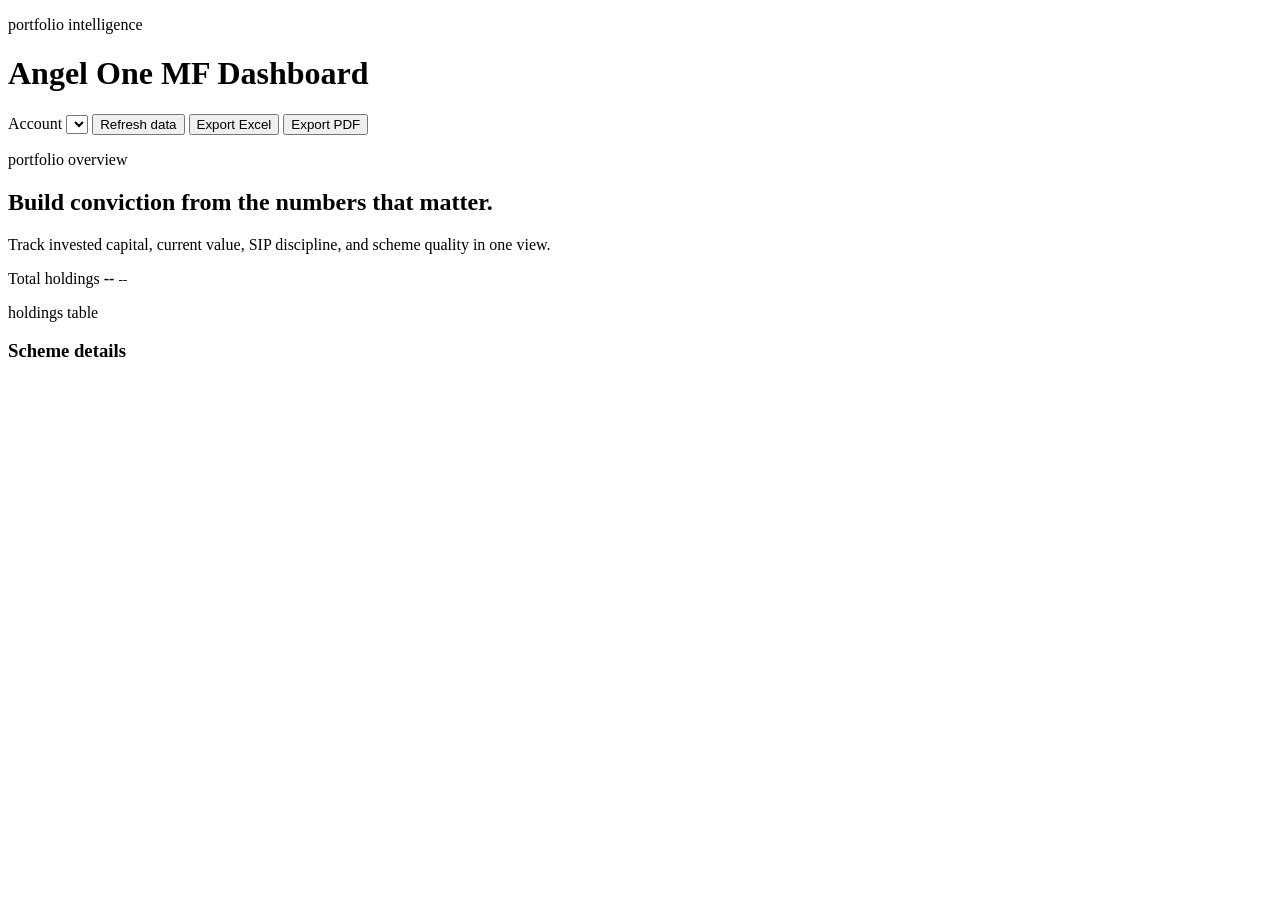
==== app/static/index.html @ cec3f73f "overall UI+API code updated" ====
<!DOCTYPE html>
<html lang="en">
  <head>
    <meta charset="UTF-8" />
    <meta name="viewport" content="width=device-width, initial-scale=1.0" />
    <title>Angel One Portfolio</title>
    <link rel="preconnect" href="https://fonts.googleapis.com" />
    <link rel="preconnect" href="https://fonts.gstatic.com" crossorigin />
    <link href="https://fonts.googleapis.com/css2?family=Inter:wght@400;500;600;700;800;900&family=Playfair+Display:wght@600;700;800&display=swap" rel="stylesheet" />
    <link rel="stylesheet" href="/static/styles.css" />
  </head>
  <body>
    <div class="page-shell">
      <header class="topbar">
        <div>
          <p class="eyebrow">portfolio intelligence</p>
          <h1>Angel One MF Dashboard</h1>
        </div>
        <div class="actions">
          <label class="account-picker" for="accountFilter">
            <span>Account</span>
            <select id="accountFilter"></select>
          </label>
          <button class="secondary" id="refreshBtn" type="button">Refresh data</button>
          <button class="primary" id="excelBtn" type="button">Export Excel</button>
          <button class="ghost" id="pdfBtn" type="button">Export PDF</button>
        </div>
      </header>

      <main class="dashboard">
        <section class="hero panel">
          <div class="hero-copy">
            <p class="eyebrow accent">portfolio overview</p>
            <h2>Build conviction from the numbers that matter.</h2>
            <p class="subtle">
              Track invested capital, current value, SIP discipline, and scheme quality in one view.
            </p>
          </div>
          <div class="hero-metric">
            <span>Total holdings</span>
            <strong id="holdingsCount">--</strong>
            <small id="gainValue">--</small>
          </div>
        </section>

        <section id="cardGrid" class="card-grid" aria-live="polite"></section>

        <section class="panel">
          <div class="section-header">
            <div>
              <p class="eyebrow">holdings table</p>
              <h3>Scheme details</h3>
            </div>
          </div>

          <div class="table-wrap">
            <table>
              <thead id="tableHead"></thead>
              <tbody id="tableBody"></tbody>
            </table>
          </div>
        </section>
      </main>
    </div>

    <script src="/static/app.js"></script>
  </body>
</html>
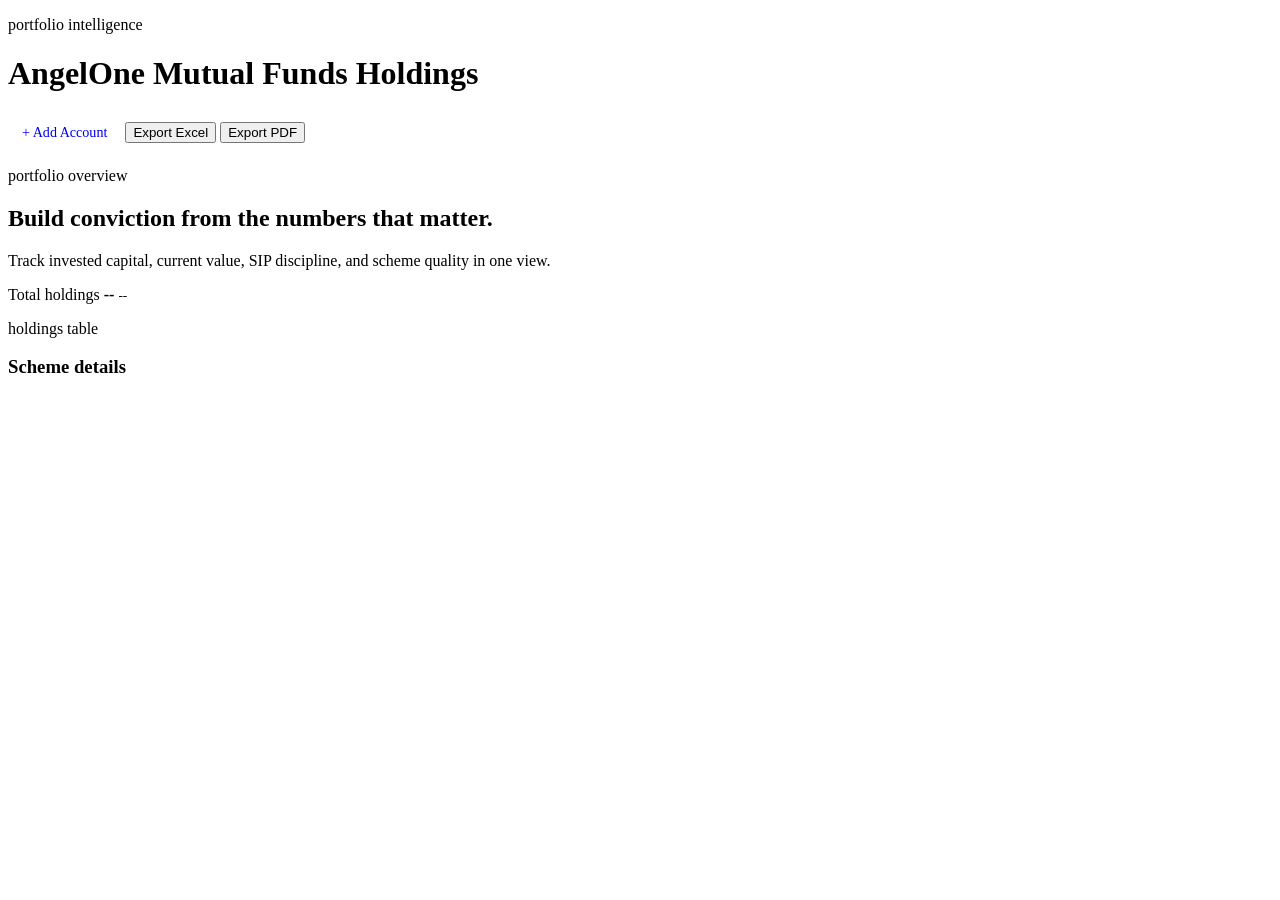
==== commit b8b7074f: "Updated UI and multi-user account handling." ====
--- a/app/static/index.html
+++ b/app/static/index.html
@@ -3,10 +3,10 @@
   <head>
     <meta charset="UTF-8" />
     <meta name="viewport" content="width=device-width, initial-scale=1.0" />
-    <title>Angel One Portfolio</title>
-    <link rel="preconnect" href="https://fonts.googleapis.com" />
-    <link rel="preconnect" href="https://fonts.gstatic.com" crossorigin />
+    <title>AngelOne Mutual Funds Holdings</title>
     <link href="https://fonts.googleapis.com/css2?family=Inter:wght@400;500;600;700;800;900&family=Playfair+Display:wght@600;700;800&display=swap" rel="stylesheet" />
+    <link rel="icon" type="image/svg+xml" href="/static/favicon.svg" />
+    <link rel="shortcut icon" href="/static/favicon.svg" />
     <link rel="stylesheet" href="/static/styles.css" />
   </head>
   <body>
@@ -14,18 +14,21 @@
       <header class="topbar">
         <div>
           <p class="eyebrow">portfolio intelligence</p>
-          <h1>Angel One MF Dashboard</h1>
+          <h1>AngelOne Mutual Funds Holdings</h1>
+          <p class="subtle" id="userInfo" style="display: none; margin-top: 4px; font-size: 13px; font-weight: 500;">Loading...</p>
         </div>
         <div class="actions">
-          <label class="account-picker" for="accountFilter">
-            <span>Account</span>
-            <select id="accountFilter"></select>
-          </label>
-          <button class="secondary" id="refreshBtn" type="button">Refresh data</button>
+          <select id="accountSelect" style="display: none; padding: 10px 14px; border-radius: 12px; font-size: 0.88rem; background: rgba(17, 28, 42, 0.9); border: 1px solid rgba(152, 176, 206, 0.22); color: var(--text); cursor: pointer;"></select>
+          <a href="/login" class="ghost" id="addAccountBtn" style="text-decoration: none; padding: 10px 14px; border-radius: 12px; display: inline-flex; align-items: center; gap: 6px; font-size: 0.88rem;">+ Add Account</a>
           <button class="primary" id="excelBtn" type="button">Export Excel</button>
           <button class="ghost" id="pdfBtn" type="button">Export PDF</button>
         </div>
       </header>
+
+      <div id="authBanner" style="display: none; margin-bottom: 20px; padding: 12px 18px; border-radius: 14px; background: rgba(255, 180, 162, 0.12); border: 1px solid rgba(255, 180, 162, 0.3); color: #ffb4a2; justify-content: space-between; align-items: center;">
+        <span>⚠️ Session expired for this account. Showing cached portfolio.</span>
+        <a href="/login" style="color: var(--accent); font-weight: 600; text-decoration: underline; margin-left: 12px;">Re-login to refresh live data</a>
+      </div>
 
       <main class="dashboard">
         <section class="hero panel">
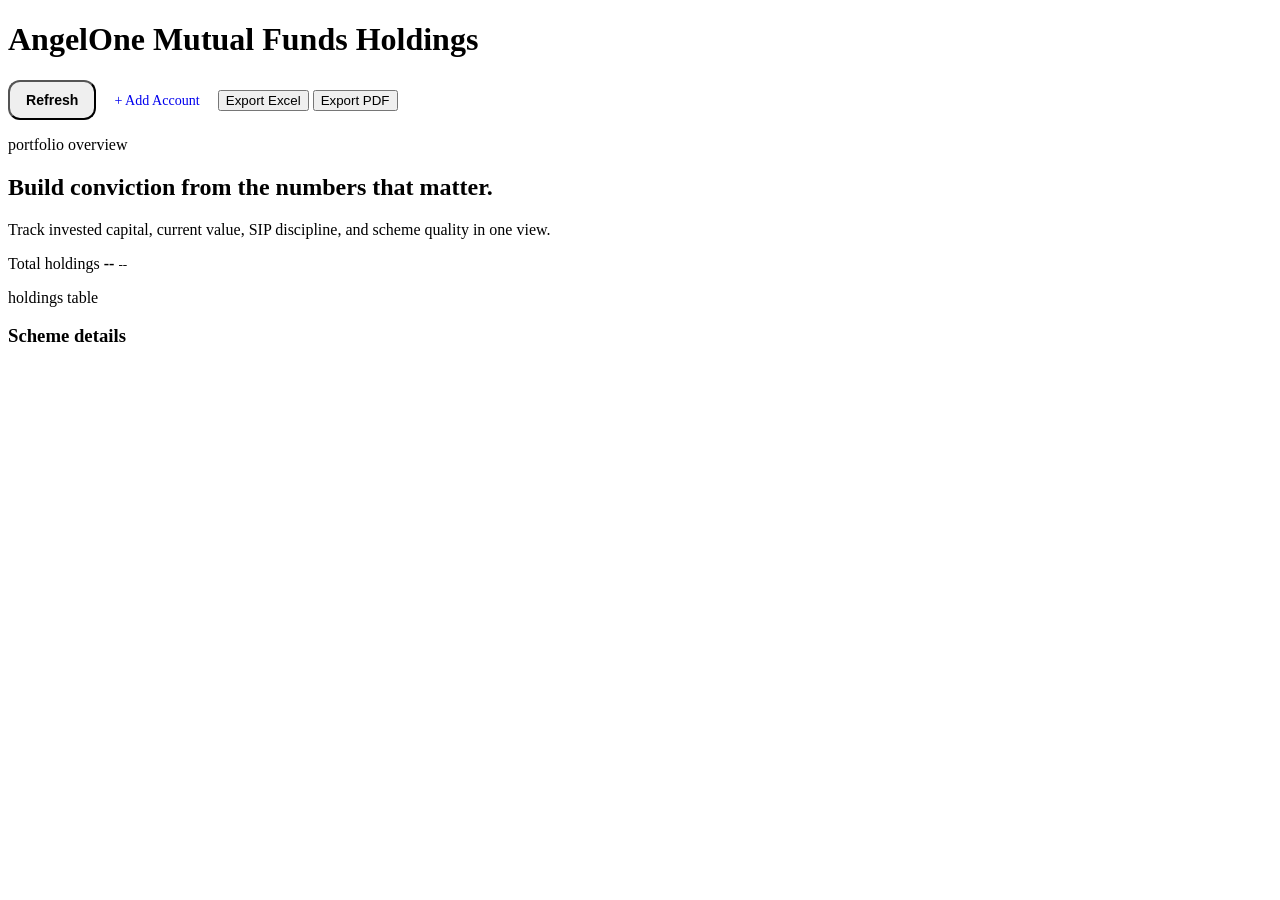
==== commit 39d807cd: "updated and cleaned up UI and API for local use." ====
--- a/app/static/index.html
+++ b/app/static/index.html
@@ -7,18 +7,18 @@
     <link href="https://fonts.googleapis.com/css2?family=Inter:wght@400;500;600;700;800;900&family=Playfair+Display:wght@600;700;800&display=swap" rel="stylesheet" />
     <link rel="icon" type="image/svg+xml" href="/static/favicon.svg" />
     <link rel="shortcut icon" href="/static/favicon.svg" />
-    <link rel="stylesheet" href="/static/styles.css" />
+    <link rel="stylesheet" href="/static/styles.css?v=2" />
   </head>
   <body>
     <div class="page-shell">
       <header class="topbar">
         <div>
-          <p class="eyebrow">portfolio intelligence</p>
           <h1>AngelOne Mutual Funds Holdings</h1>
           <p class="subtle" id="userInfo" style="display: none; margin-top: 4px; font-size: 13px; font-weight: 500;">Loading...</p>
         </div>
         <div class="actions">
           <select id="accountSelect" style="display: none; padding: 10px 14px; border-radius: 12px; font-size: 0.88rem; background: rgba(17, 28, 42, 0.9); border: 1px solid rgba(152, 176, 206, 0.22); color: var(--text); cursor: pointer;"></select>
+          <button class="secondary" id="refreshBtn" type="button" style="padding: 10px 16px; border-radius: 12px; font-size: 0.88rem; font-weight: 600; cursor: pointer;">Refresh</button>
           <a href="/login" class="ghost" id="addAccountBtn" style="text-decoration: none; padding: 10px 14px; border-radius: 12px; display: inline-flex; align-items: center; gap: 6px; font-size: 0.88rem;">+ Add Account</a>
           <button class="primary" id="excelBtn" type="button">Export Excel</button>
           <button class="ghost" id="pdfBtn" type="button">Export PDF</button>
@@ -26,8 +26,8 @@
       </header>
 
       <div id="authBanner" style="display: none; margin-bottom: 20px; padding: 12px 18px; border-radius: 14px; background: rgba(255, 180, 162, 0.12); border: 1px solid rgba(255, 180, 162, 0.3); color: #ffb4a2; justify-content: space-between; align-items: center;">
-        <span>⚠️ Session expired for this account. Showing cached portfolio.</span>
-        <a href="/login" style="color: var(--accent); font-weight: 600; text-decoration: underline; margin-left: 12px;">Re-login to refresh live data</a>
+        <span>⚠️ Session expired for this account. Showing non-updated portfolio.</span>
+        <a href="/login" style="color: var(--accent); font-weight: 600; text-decoration: underline; margin-left: 12px;">Login again to refresh live data</a>
       </div>
 
       <main class="dashboard">
@@ -66,6 +66,6 @@
       </main>
     </div>
 
-    <script src="/static/app.js"></script>
+    <script src="/static/app.js?v=6"></script>
   </body>
 </html>
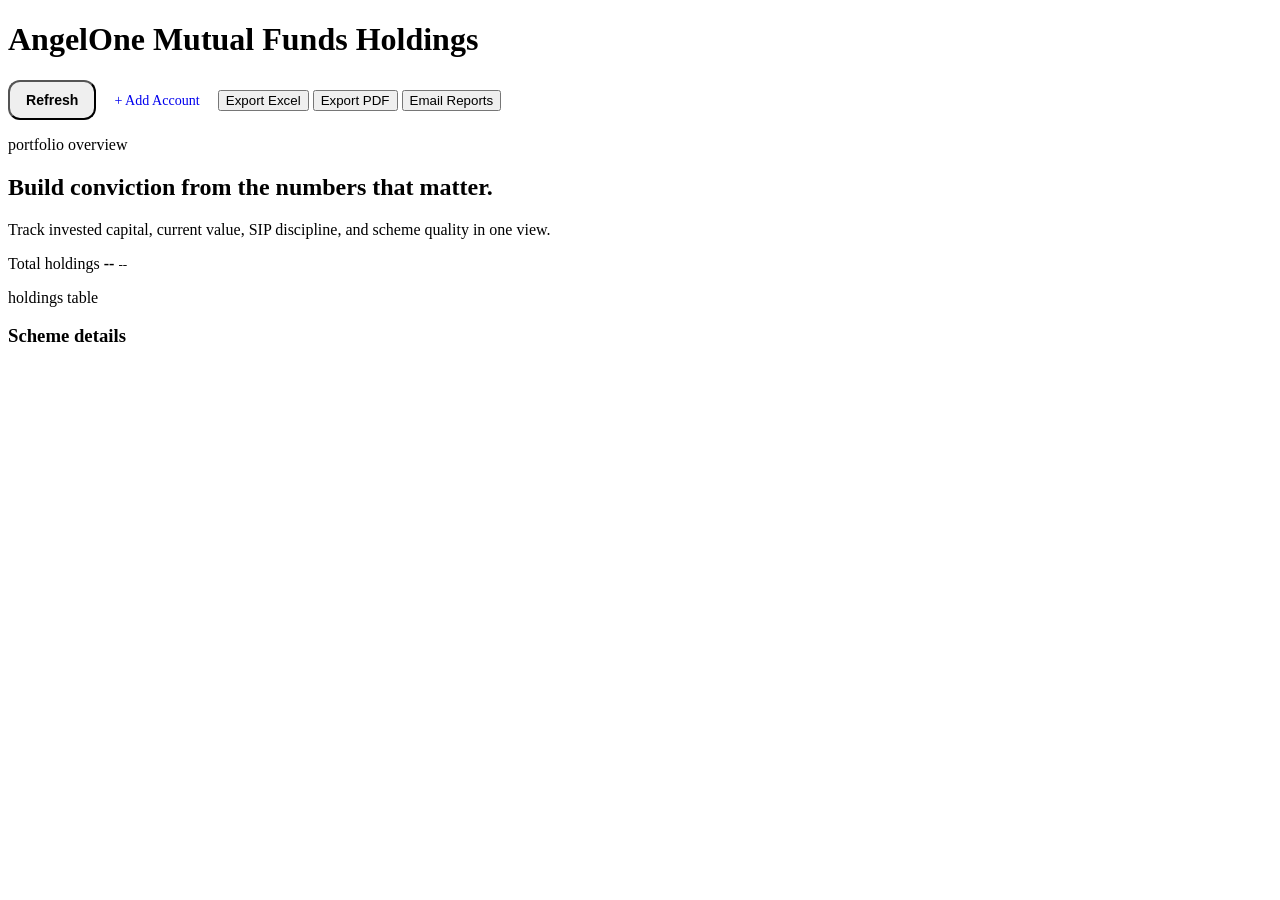
==== commit 0c7c572f: "integrated automated email functionality for portfolio reports." ====
--- a/app/static/index.html
+++ b/app/static/index.html
@@ -22,6 +22,7 @@
           <a href="/login" class="ghost" id="addAccountBtn" style="text-decoration: none; padding: 10px 14px; border-radius: 12px; display: inline-flex; align-items: center; gap: 6px; font-size: 0.88rem;">+ Add Account</a>
           <button class="primary" id="excelBtn" type="button">Export Excel</button>
           <button class="ghost" id="pdfBtn" type="button">Export PDF</button>
+          <button class="secondary" id="emailBtn" type="button">Email Reports</button>
         </div>
       </header>
 
@@ -66,6 +67,58 @@
       </main>
     </div>
 
-    <script src="/static/app.js?v=6"></script>
+    <div class="email-modal" id="emailModal" role="dialog" aria-modal="true" aria-labelledby="emailModalTitle" hidden>
+      <div class="email-modal-backdrop" data-close-email-modal></div>
+      <form class="email-modal-card" id="emailForm">
+        <div class="email-modal-header">
+          <div>
+            <p class="eyebrow accent">portfolio delivery</p>
+            <h3 id="emailModalTitle">Email Reports</h3>
+          </div>
+          <button class="email-modal-close" type="button" data-close-email-modal aria-label="Close">×</button>
+        </div>
+
+        <div class="email-field">
+          <label for="emailTo">To <span>*</span></label>
+          <input id="emailTo" name="to" type="text" placeholder="recipient@example.com, another@example.com" autocomplete="email" required />
+        </div>
+
+        <div class="email-field">
+          <label for="emailCc">CC <small>Optional</small></label>
+          <input id="emailCc" name="cc" type="text" placeholder="cc@example.com" autocomplete="email" />
+        </div>
+
+        <div class="email-field">
+          <label id="emailAccountsLabel">Accounts <span>*</span></label>
+          <div class="account-dropdown" id="accountDropdown">
+            <button class="account-dropdown-toggle" id="accountDropdownToggle" type="button" aria-haspopup="listbox" aria-expanded="false">
+              <span id="accountDropdownSummary">Select accounts</span>
+              <span class="account-dropdown-chevron" aria-hidden="true">
+                <svg viewBox="0 0 20 20">
+                  <path d="M5.5 7.5 10 12l4.5-4.5" fill="none" stroke="currentColor" stroke-width="1.8" stroke-linecap="round" stroke-linejoin="round" />
+                </svg>
+              </span>
+            </button>
+            <div class="account-dropdown-menu" id="emailAccounts" role="group" aria-labelledby="emailAccountsLabel"></div>
+          </div>
+        </div>
+
+        <div class="email-modal-actions">
+          <button class="ghost" type="button" data-close-email-modal>Cancel</button>
+          <button class="primary" id="sendEmailBtn" type="submit">Send Reports</button>
+        </div>
+      </form>
+    </div>
+
+    <div class="status-toast" id="statusToast" role="status" aria-live="polite" hidden>
+      <span class="status-toast-icon" id="statusToastIcon" aria-hidden="true">✓</span>
+      <div>
+        <strong id="statusToastTitle">Success</strong>
+        <p id="statusToastMessage"></p>
+      </div>
+      <button class="status-toast-close" id="statusToastClose" type="button" aria-label="Close notification">×</button>
+    </div>
+
+    <script src="/static/app.js?v=8"></script>
   </body>
 </html>
